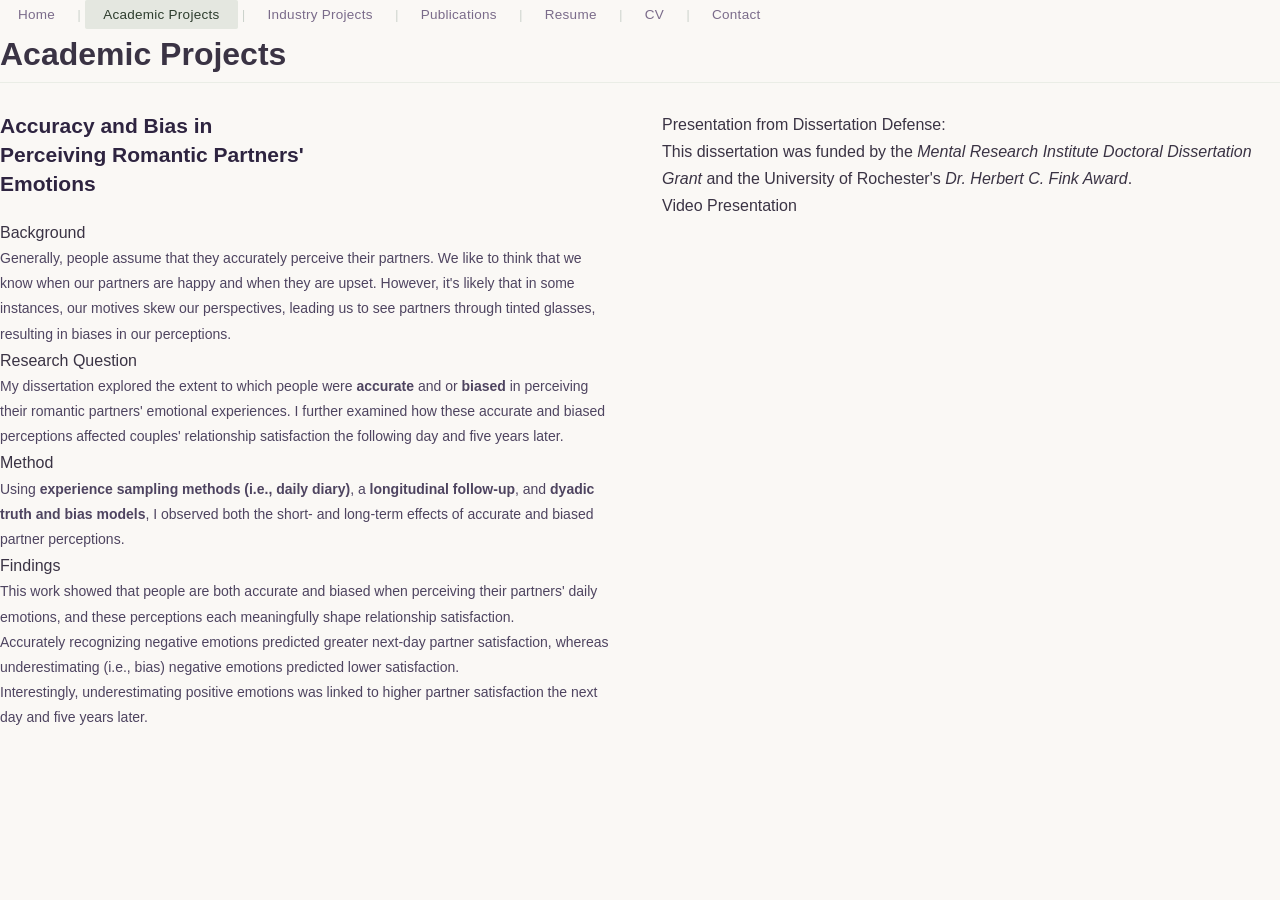
==== academic-projects.html @ eff17830 "Add files via upload" ====
<!DOCTYPE html>
<html lang="en">
<head>
    <meta charset="UTF-8">
    <meta name="viewport" content="width=device-width, initial-scale=1.0">
    <title>Academic Projects - Jenny D.V. Le</title>
    <link rel="stylesheet" href="styles.css">
    <link rel="preconnect" href="https://fonts.googleapis.com">
    <link rel="preconnect" href="https://fonts.gstatic.com" crossorigin>
    <link href="https://fonts.googleapis.com/css2?family=Playfair+Display:wght@400;700&family=Inter:wght@300;400;500;600&display=swap" rel="stylesheet">
</head>
<body>
    <nav class="main-nav">
        <a href="index.html" class="nav-link">Home</a>
        <span class="nav-divider">|</span>
        <a href="academic-projects.html" class="nav-link active">Academic Projects</a>
        <span class="nav-divider">|</span>
        <a href="industry-projects.html" class="nav-link">Industry Projects</a>
        <span class="nav-divider">|</span>
        <a href="publications.html" class="nav-link">Publications</a>
        <span class="nav-divider">|</span>
        <a href="resume.html" class="nav-link">Resume</a>
        <span class="nav-divider">|</span>
        <a href="cv.html" class="nav-link">CV</a>
        <span class="nav-divider">|</span>
        <a href="contact.html" class="nav-link">Contact</a>
    </nav>

    <main class="inner-page">
        <div class="page-content">
            <h1 class="page-title">Academic Projects</h1>

            <div class="project-block">
                <div class="project-layout">
                    <div>
                        <h2 class="project-title">Accuracy and Bias in Perceiving Romantic Partners' Emotions</h2>

                        <p class="project-section-label">Background</p>
                        <p class="project-text">Generally, people assume that they accurately perceive their partners. We like to think that we know when our partners are happy and when they are upset. However, it's likely that in some instances, our motives skew our perspectives, leading us to see partners through tinted glasses, resulting in biases in our perceptions.</p>

                        <p class="project-section-label">Research Question</p>
                        <p class="project-text">My dissertation explored the extent to which people were <strong>accurate</strong> and or <strong>biased</strong> in perceiving their romantic partners' emotional experiences. I further examined how these accurate and biased perceptions affected couples' relationship satisfaction the following day and five years later.</p>

                        <p class="project-section-label">Method</p>
                        <p class="project-text">Using <strong>experience sampling methods (i.e., daily diary)</strong>, a <strong>longitudinal follow-up</strong>, and <strong>dyadic truth and bias models</strong>, I observed both the short- and long-term effects of accurate and biased partner perceptions.</p>

                        <p class="project-section-label">Findings</p>
                        <div class="project-text">
                            <p>This work showed that people are both accurate and biased when perceiving their partners' daily emotions, and these perceptions each meaningfully shape relationship satisfaction.</p>
                            <ul>
                                <li>Accurately recognizing negative emotions predicted greater next-day partner satisfaction, whereas underestimating (i.e., bias) negative emotions predicted lower satisfaction.</li>
                                <li>Interestingly, underestimating positive emotions was linked to higher partner satisfaction the next day and five years later.</li>
                            </ul>
                        </div>
                    </div>
                    <div>
                        <p class="project-right-title">Presentation from Dissertation Defense:</p>
                        <p class="project-right-note">This dissertation was funded by the <em>Mental Research Institute Doctoral Dissertation Grant</em> and the University of Rochester's <em>Dr. Herbert C. Fink Award</em>.</p>
                        <div class="video-placeholder">
                            <span>Video Presentation</span>
                        </div>
                    </div>
                </div>
            </div>
        </div>
    </main>
</body>
</html>
---- styles.css ----
/* ===== Reset & Base ===== */
*, *::before, *::after {
    margin: 0;
    padding: 0;
    box-sizing: border-box;
}

html {
    scroll-behavior: smooth;
}

body {
    font-family: 'Avenir', 'Avenir Next', 'Nunito Sans', 'Segoe UI', sans-serif;
    font-weight: 400;
    color: #3a3344;
    line-height: 1.7;
    background: #faf8f5;
    overflow-x: hidden;
}

a {
    color: inherit;
    text-decoration: none;
}

/* ===== Top Navigation ===== */
.top-nav {
    display: flex;
    align-items: center;
    justify-content: center;
    gap: 6px;
    padding: 16px 40px;
    background: rgba(255, 254, 250, 0.8);
    backdrop-filter: blur(16px);
    -webkit-backdrop-filter: blur(16px);
    position: fixed;
    top: 0;
    left: 0;
    right: 0;
    z-index: 200;
    border-bottom: 1px solid rgba(200, 190, 220, 0.2);
}

.nav-link {
    font-size: 13.5px;
    font-weight: 400;
    padding: 7px 18px;
    border-radius: 2px;
    transition: all 0.3s ease;
    letter-spacing: 0.02em;
    color: #7a6b8a;
}

.nav-link:hover {
    background: rgba(160, 180, 160, 0.15);
    color: #3a4a3a;
}

.nav-link.active {
    background: rgba(160, 180, 160, 0.25);
    color: #2e3d2e;
    font-weight: 500;
}

.nav-divider {
    color: #c8d0c8;
    font-weight: 300;
    user-select: none;
    font-size: 12px;
}

/* ===== Project Nav Cards ===== */
.project-nav {
    display: grid;
    grid-template-columns: repeat(4, 1fr);
    gap: 14px;
    margin-bottom: 40px;
}

.project-nav-card {
    display: flex;
    flex-direction: column;
    gap: 8px;
    padding: 20px 18px;
    background: rgba(255, 255, 255, 0.5);
    backdrop-filter: blur(12px);
    -webkit-backdrop-filter: blur(12px);
    border: 1px solid rgba(170, 190, 170, 0.25);
    border-radius: 12px;
    text-decoration: none;
    transition: all 0.3s ease;
    cursor: pointer;
    box-shadow: 0 2px 10px rgba(120, 150, 120, 0.05);
}

.project-nav-card:hover {
    transform: translateY(-4px);
    background: rgba(255, 255, 255, 0.75);
    border-color: rgba(120, 155, 120, 0.4);
    box-shadow: 0 8px 28px rgba(120, 150, 120, 0.12);
}

.project-nav-num {
    font-size: 11px;
    font-weight: 700;
    letter-spacing: 0.1em;
    color: #7a9b7a;
}

.project-nav-name {
    font-size: 13px;
    font-weight: 500;
    line-height: 1.4;
    color: #2e3d2e;
}

/* ===== Floating Back Button ===== */
.floating-back {
    position: fixed;
    bottom: 32px;
    right: 32px;
    z-index: 180;
    display: flex;
    align-items: center;
    gap: 8px;
    padding: 12px 22px;
    font-size: 13px;
    font-weight: 500;
    color: #fff;
    text-decoration: none;
    background: rgba(120, 155, 120, 0.85);
    backdrop-filter: blur(12px);
    -webkit-backdrop-filter: blur(12px);
    border: 1px solid rgba(255, 255, 255, 0.15);
    border-radius: 28px;
    cursor: pointer;
    box-shadow: 0 6px 24px rgba(100, 140, 100, 0.3);
    opacity: 0;
    pointer-events: none;
    transform: translateY(16px);
    transition: all 0.35s ease;
}

.floating-back.visible {
    opacity: 1;
    pointer-events: auto;
    transform: translateY(0);
}

.floating-back:hover {
    background: rgba(95, 130, 95, 0.9);
    transform: translateY(-3px);
    box-shadow: 0 10px 32px rgba(100, 140, 100, 0.4);
}

@media (max-width: 768px) {
    .project-nav {
        grid-template-columns: 1fr 1fr;
    }
}

/* ===== Main Content ===== */
.main-content {
    margin-top: 56px;
}

/* ===== Sections (shared) ===== */
.section {
    position: relative;
    min-height: 100vh;
    padding: 100px 80px;
}

.section-container {
    max-width: 920px;
    margin: 0 auto;
}

.section-inner {
    background: #faf8f5;
}

.section-alt {
    background: #f2f5f0;
}

/* ===== Section Titles ===== */
.section-title {
    font-family: 'Avenir', 'Avenir Next', 'Nunito Sans', sans-serif;
    font-size: 36px;
    font-weight: 700;
    color: #2e2440;
    margin-bottom: 24px;
}


/* ===== HOME Section ===== */
.section-home {
    display: flex;
    align-items: center;
    justify-content: center;
    overflow: hidden;
}

.animated-bg {
    position: absolute;
    inset: 0;
    background: linear-gradient(
        135deg,
        #e0d4f0,
        #d8cee8,
        #d8e0d8,
        #dde8dd,
        #e8e0f0,
        #ddd8ec,
        #d4dcd4,
        #d4ccde
    );
    background-size: 400% 400%;
    animation: gradientShift 12s ease infinite;
    z-index: 0;
}

@keyframes gradientShift {
    0% { background-position: 0% 50%; }
    25% { background-position: 50% 0%; }
    50% { background-position: 100% 50%; }
    75% { background-position: 50% 100%; }
    100% { background-position: 0% 50%; }
}

.home-content {
    display: flex;
    align-items: stretch;
    gap: 28px;
    max-width: 900px;
    width: 100%;
    position: relative;
    z-index: 1;
}

.profile-section {
    display: flex;
    flex-direction: column;
    align-items: center;
    justify-content: center;
    gap: 20px;
    flex-shrink: 0;
    background: rgba(255, 255, 255, 0.55);
    backdrop-filter: blur(16px);
    -webkit-backdrop-filter: blur(16px);
    padding: 48px 44px;
    border-radius: 16px;
    border: 1px solid rgba(255, 255, 255, 0.4);
}

.profile-photo {
    width: 220px;
    height: 220px;
    border-radius: 50%;
    object-fit: cover;
    object-position: center 20%;
    box-shadow: 0 12px 40px rgba(100, 130, 100, 0.15);
    border: 4px solid rgba(255, 255, 255, 0.4);
}

.social-icons {
    display: flex;
    gap: 14px;
}

.social-icon {
    width: 38px;
    height: 38px;
    display: flex;
    align-items: center;
    justify-content: center;
    border-radius: 50%;
    color: #5a6e5a;
    background: rgba(255, 255, 255, 0.35);
    backdrop-filter: blur(8px);
    transition: all 0.3s ease;
}

.social-icon:hover {
    color: #fff;
    background: rgba(120, 155, 120, 0.6);
    transform: translateY(-3px);
    box-shadow: 0 6px 16px rgba(100, 140, 100, 0.25);
}

.bio-section {
    flex: 1;
    background: rgba(255, 255, 255, 0.55);
    backdrop-filter: blur(16px);
    -webkit-backdrop-filter: blur(16px);
    padding: 48px 44px;
    border-radius: 16px;
    border: 1px solid rgba(255, 255, 255, 0.4);
}

.name {
    font-family: 'Avenir', 'Avenir Next', 'Nunito Sans', sans-serif;
    font-size: 38px;
    font-weight: 700;
    letter-spacing: -0.02em;
    margin-bottom: 6px;
    color: #2e2440;
}

.title-subtitle {
    font-size: 15px;
    font-weight: 400;
    color: #6b5f7a;
    margin-bottom: 28px;
    letter-spacing: 0.01em;
}

.about-heading {
    font-size: 20px;
    font-weight: 600;
    margin-bottom: 14px;
    color: #3a2d4d;
}

.bio-section p {
    font-size: 14.5px;
    line-height: 1.8;
    margin-bottom: 14px;
    color: #4e4460;
}

/* ===== Glassmorphism Cards ===== */
.glass-card {
    background: rgba(255, 255, 255, 0.55);
    backdrop-filter: blur(16px);
    -webkit-backdrop-filter: blur(16px);
    border: 1px solid rgba(200, 200, 200, 0.25);
    border-radius: 16px;
    padding: 36px 40px;
    margin-bottom: 28px;
    box-shadow:
        0 4px 24px rgba(120, 140, 120, 0.06),
        inset 0 1px 0 rgba(255, 255, 255, 0.6);
    transition: transform 0.35s ease, box-shadow 0.35s ease;
}

.glass-card:hover {
    transform: translateY(-4px);
    box-shadow:
        0 12px 40px rgba(120, 140, 120, 0.1),
        inset 0 1px 0 rgba(255, 255, 255, 0.6);
}

/* ===== Project Styles ===== */
.project-layout {
    display: grid;
    grid-template-columns: 1fr 1fr;
    gap: 44px;
    align-items: start;
    border-top: 1px solid rgba(170, 190, 170, 0.2);
    padding-top: 28px;
}

.project-title {
    font-family: 'Avenir', 'Avenir Next', 'Nunito Sans', sans-serif;
    font-size: 21px;
    font-weight: 600;
    margin-bottom: 0;
    padding-bottom: 20px;
    line-height: 1.4;
    color: #2e2440;
    max-width: 50%;
}

.project-label {
    font-size: 13px;
    font-weight: 600;
    text-transform: uppercase;
    letter-spacing: 0.06em;
    margin-bottom: 6px;
    margin-top: 20px;
    color: #7a9b7a;
}

.project-label:first-of-type {
    margin-top: 0;
}

.project-text {
    font-size: 14px;
    line-height: 1.8;
    color: #4e4460;
}

.project-list {
    padding-left: 20px;
    margin-top: 8px;
}

.project-list li {
    font-size: 14px;
    line-height: 1.75;
    margin-bottom: 6px;
    color: #4e4460;
}

.project-aside-title {
    font-size: 14.5px;
    font-weight: 500;
    margin-bottom: 8px;
    color: #3a2d4d;
}

.project-aside-note {
    font-size: 13px;
    font-style: italic;
    color: #7a6b8a;
    margin-bottom: 16px;
    line-height: 1.65;
}

/* ===== Project Images ===== */
.project-image {
    width: 100%;
    border-radius: 10px;
    box-shadow: 0 4px 16px rgba(0, 0, 0, 0.08);
    cursor: pointer;
    transition: transform 0.25s ease, box-shadow 0.25s ease;
}

.project-image:hover {
    transform: scale(1.02);
    box-shadow: 0 8px 24px rgba(0, 0, 0, 0.12);
}

/* ===== Image Fullscreen Modal ===== */
.img-modal {
    position: fixed;
    inset: 0;
    z-index: 1000;
    background: rgba(0, 0, 0, 0.8);
    backdrop-filter: blur(6px);
    display: flex;
    align-items: center;
    justify-content: center;
    opacity: 0;
    pointer-events: none;
    transition: opacity 0.3s ease;
    cursor: zoom-out;
}

.img-modal.open {
    opacity: 1;
    pointer-events: auto;
}

.img-modal img {
    max-width: 90vw;
    max-height: 90vh;
    border-radius: 8px;
    box-shadow: 0 20px 60px rgba(0, 0, 0, 0.4);
    object-fit: contain;
}

.img-modal-close {
    position: fixed;
    top: 20px;
    right: 20px;
    width: 40px;
    height: 40px;
    display: flex;
    align-items: center;
    justify-content: center;
    background: rgba(255, 255, 255, 0.9);
    border: none;
    border-radius: 50%;
    cursor: pointer;
    color: #3a3344;
    z-index: 10;
    box-shadow: 0 2px 10px rgba(0, 0, 0, 0.15);
    transition: all 0.2s ease;
}

.img-modal-close:hover {
    background: #e74c3c;
    color: #fff;
    transform: scale(1.1);
}

.project-images {
    display: flex;
    flex-direction: column;
    gap: 16px;
}

.project-images .project-image {
    width: 100%;
}

.project-images-compact .project-image {
    width: 75%;
    margin: 0 auto;
    display: block;
}

/* ===== PDF Embed Placeholders ===== */
.pdf-embed-placeholder {
    width: 100%;
    aspect-ratio: 4 / 5;
    background: linear-gradient(145deg, rgba(255, 255, 255, 0.5), rgba(220, 235, 220, 0.3));
    border-radius: 12px;
    display: flex;
    flex-direction: column;
    align-items: center;
    justify-content: center;
    gap: 10px;
    color: #8a9d8a;
    border: 2px dashed rgba(140, 170, 140, 0.3);
    transition: border-color 0.3s ease, background 0.3s ease;
    cursor: default;
}

.pdf-embed-placeholder:hover {
    border-color: rgba(120, 155, 120, 0.5);
    background: linear-gradient(145deg, rgba(255, 255, 255, 0.65), rgba(220, 235, 220, 0.4));
}

.pdf-icon {
    color: #7a9b7a;
    opacity: 0.7;
}

.pdf-label {
    font-size: 14px;
    font-weight: 500;
    color: #5a6e5a;
}

.pdf-sub {
    font-size: 12px;
    color: #a0b0a0;
}

/* When a real PDF is embedded */
.pdf-embed {
    width: 100%;
    aspect-ratio: 4 / 5;
    border-radius: 12px;
    border: 1px solid rgba(170, 190, 170, 0.2);
    overflow: hidden;
}

.pdf-embed {
    position: relative;
}

.pdf-preview {
    aspect-ratio: 16 / 9.2;
    overflow: hidden;
}

.pdf-poster {
    aspect-ratio: 16 / 8.8;
}

.pdf-embed iframe {
    width: 100%;
    height: 100%;
    border: none;
    border-radius: 12px;
}

.pdf-fullscreen-btn {
    position: absolute;
    top: 10px;
    right: 10px;
    width: 36px;
    height: 36px;
    display: flex;
    align-items: center;
    justify-content: center;
    background: rgba(255, 255, 255, 0.85);
    backdrop-filter: blur(8px);
    border: 1px solid rgba(170, 190, 170, 0.3);
    border-radius: 8px;
    cursor: pointer;
    color: #5a6e5a;
    opacity: 0;
    transition: all 0.25s ease;
    z-index: 2;
}

.pdf-embed:hover .pdf-fullscreen-btn {
    opacity: 1;
}

.pdf-fullscreen-btn:hover {
    background: #7a9b7a;
    color: #fff;
    border-color: #7a9b7a;
    transform: scale(1.1);
}

/* ===== PDF Fullscreen Modal ===== */
.pdf-modal {
    position: fixed;
    inset: 0;
    z-index: 1000;
    background: rgba(0, 0, 0, 0.75);
    backdrop-filter: blur(6px);
    display: flex;
    align-items: center;
    justify-content: center;
    opacity: 0;
    pointer-events: none;
    transition: opacity 0.3s ease;
}

.pdf-modal.open {
    opacity: 1;
    pointer-events: auto;
}

.pdf-modal-content {
    position: relative;
    width: 90vw;
    height: 90vh;
    background: #fff;
    border-radius: 12px;
    overflow: hidden;
    box-shadow: 0 20px 60px rgba(0, 0, 0, 0.3);
}

.pdf-modal.poster-mode .pdf-modal-content {
    width: 95vw;
    height: auto;
    aspect-ratio: 16 / 9;
    max-height: 90vh;
}

.pdf-modal-content iframe {
    width: 100%;
    height: 100%;
    border: none;
}

.pdf-modal-close {
    position: absolute;
    top: 12px;
    right: 12px;
    width: 40px;
    height: 40px;
    display: flex;
    align-items: center;
    justify-content: center;
    background: rgba(255, 255, 255, 0.9);
    border: none;
    border-radius: 50%;
    cursor: pointer;
    color: #3a3344;
    z-index: 10;
    box-shadow: 0 2px 10px rgba(0, 0, 0, 0.15);
    transition: all 0.2s ease;
}

.pdf-modal-close:hover {
    background: #e74c3c;
    color: #fff;
    transform: scale(1.1);
}

/* ===== Publications ===== */
.pub-heading {
    font-family: 'Avenir', 'Avenir Next', 'Nunito Sans', sans-serif;
    font-size: 18px;
    font-weight: 600;
    color: #3a2d4d;
    margin-bottom: 20px;
    text-transform: uppercase;
    letter-spacing: 0.04em;
}

.pub-entry {
    font-size: 14px;
    line-height: 1.75;
    margin-bottom: 18px;
    color: #4e4460;
    padding-left: 0;
    border-left: none;
}

.pub-entry a {
    color: #6a8a6a;
    text-decoration: underline;
    text-underline-offset: 2px;
    transition: color 0.2s;
}

.pub-entry a:hover {
    color: #4a6e4a;
}

.pub-hl {
    font-weight: 600;
    color: #3a2d4d;
}

/* ===== Document PDF Embeds (Resume/CV) ===== */
.doc-pdf-embed {
    position: relative;
    width: 100%;
    height: 80vh;
    border-radius: 12px;
    overflow: hidden;
    border: 1px solid rgba(170, 190, 170, 0.2);
}

.doc-pdf-embed iframe {
    width: 100%;
    height: 100%;
    border: none;
    border-radius: 12px;
}

/* ===== Placeholder Cards ===== */
.placeholder-card {
    text-align: center;
    padding: 80px 40px;
    color: #8a9d8a;
}

.placeholder-card p {
    font-size: 15px;
    margin-bottom: 6px;
}

.placeholder-sub {
    font-size: 13px;
    color: #a0b0a0;
}

/* ===== Contact ===== */
.contact-layout {
    display: grid;
    grid-template-columns: 280px 1fr;
    gap: 60px;
    align-items: start;
}

.contact-info {
    display: flex;
    flex-direction: column;
    align-items: center;
    text-align: center;
    gap: 4px;
}

.contact-photo {
    width: 140px;
    height: 140px;
    border-radius: 50%;
    object-fit: cover;
    object-position: center 20%;
    margin-bottom: 16px;
    box-shadow: 0 8px 28px rgba(100, 130, 100, 0.12);
    border: 3px solid rgba(255, 255, 255, 0.4);
}

.contact-name {
    font-size: 20px;
    font-weight: 600;
    color: #2e2440;
    margin-bottom: 4px;
}

.contact-credentials {
    font-size: 13px;
    color: #7a6b8a;
    line-height: 1.5;
    margin-bottom: 20px;
}

.contact-email-label {
    font-size: 14px;
    font-weight: 600;
    color: #2e2440;
}

.contact-email-link {
    font-size: 14px;
    color: #6a8a6a;
    text-decoration: underline;
    text-underline-offset: 2px;
}

.contact-email-link:hover {
    color: #4a6e4a;
}

.contact-form {
    display: flex;
    flex-direction: column;
    gap: 18px;
}

.form-row {
    display: grid;
    grid-template-columns: 1fr 1fr;
    gap: 16px;
}

.form-group label {
    font-size: 13px;
    font-weight: 500;
    color: #3a3344;
    margin-bottom: 6px;
    display: block;
}

.form-group label .required {
    color: #c0756a;
}

.form-group input,
.form-group textarea {
    width: 100%;
    padding: 10px 0;
    border: none;
    border-bottom: 1px solid #c8c0b8;
    font-family: 'Avenir', 'Avenir Next', 'Nunito Sans', sans-serif;
    font-size: 14px;
    background: transparent;
    color: #3a3344;
    transition: border-color 0.3s ease;
    border-radius: 0;
}

.form-group input:focus,
.form-group textarea:focus {
    outline: none;
    border-bottom-color: #7a9b7a;
}

.form-group textarea {
    min-height: 100px;
    resize: vertical;
    border: 1px solid #c8c0b8;
    padding: 12px;
    border-radius: 4px;
}

.form-group textarea:focus {
    border-color: #7a9b7a;
}

.contact-form button {
    align-self: center;
    padding: 10px 48px;
    background: #b8bcc0;
    color: #3a3a3a;
    border: none;
    border-radius: 20px;
    font-family: 'Avenir', 'Avenir Next', 'Nunito Sans', sans-serif;
    font-size: 14px;
    font-weight: 500;
    cursor: pointer;
    transition: all 0.3s ease;
    letter-spacing: 0.03em;
}

.contact-form button:hover {
    background: #7a9b7a;
    color: #fff;
    transform: translateY(-2px);
    box-shadow: 0 6px 20px rgba(100, 140, 100, 0.25);
}

/* ===== Scroll Reveal Animations ===== */
.reveal {
    opacity: 0;
    transform: translateY(30px);
    transition: opacity 0.7s ease, transform 0.7s ease;
}

.reveal.visible {
    opacity: 1;
    transform: translateY(0);
}

.reveal-delay-1 {
    transition-delay: 0.15s;
}

.reveal-delay-2 {
    transition-delay: 0.3s;
}

/* ===== Responsive ===== */
@media (max-width: 900px) {
    .section {
        padding: 80px 32px;
    }

    .top-nav {
        flex-wrap: wrap;
        gap: 4px;
        padding: 10px 16px;
    }

    .nav-divider {
        display: none;
    }

    .nav-link {
        font-size: 12.5px;
        padding: 5px 12px;
    }

    .contact-layout {
        grid-template-columns: 1fr;
        gap: 40px;
    }
}

@media (max-width: 768px) {
    .home-content {
        flex-direction: column;
        gap: 0;
    }

    .profile-section {
        border-radius: 16px;
    }

    .bio-section {
        border-radius: 16px;
    }

    .profile-photo {
        width: 180px;
        height: 180px;
    }

    .social-icons {
        justify-content: center;
    }

    .project-layout {
        grid-template-columns: 1fr;
        gap: 32px;
    }

    .project-nav {
        grid-template-columns: 1fr 1fr;
    }

    .form-row {
        grid-template-columns: 1fr;
    }

    .name {
        font-size: 32px;
    }
}
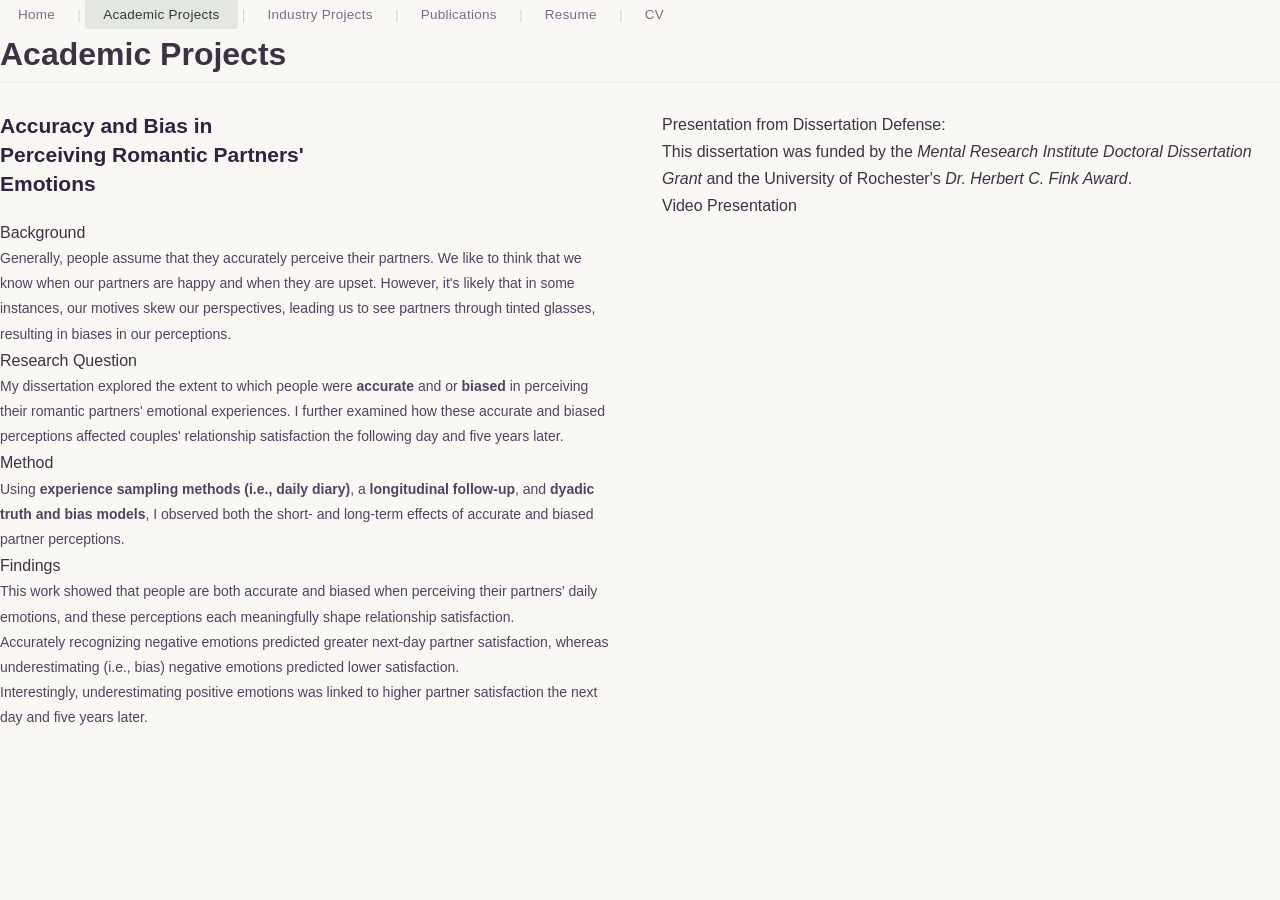
==== commit f582497b: "Add files via upload" ====
--- a/academic-projects.html
+++ b/academic-projects.html
@@ -22,8 +22,6 @@
         <a href="resume.html" class="nav-link">Resume</a>
         <span class="nav-divider">|</span>
         <a href="cv.html" class="nav-link">CV</a>
-        <span class="nav-divider">|</span>
-        <a href="contact.html" class="nav-link">Contact</a>
     </nav>
 
     <main class="inner-page">
--- a/styles.css
+++ b/styles.css
@@ -264,6 +264,16 @@
     border: 4px solid rgba(255, 255, 255, 0.4);
 }
 
+.home-credentials {
+    font-family: 'Avenir', 'Avenir Next', 'Nunito Sans', sans-serif;
+    font-size: 0.9rem;
+    color: #2c2c2c;
+    text-align: center;
+    line-height: 1.6;
+    margin: 12px 0 4px;
+    white-space: nowrap;
+}
+
 .social-icons {
     display: flex;
     gap: 14px;
